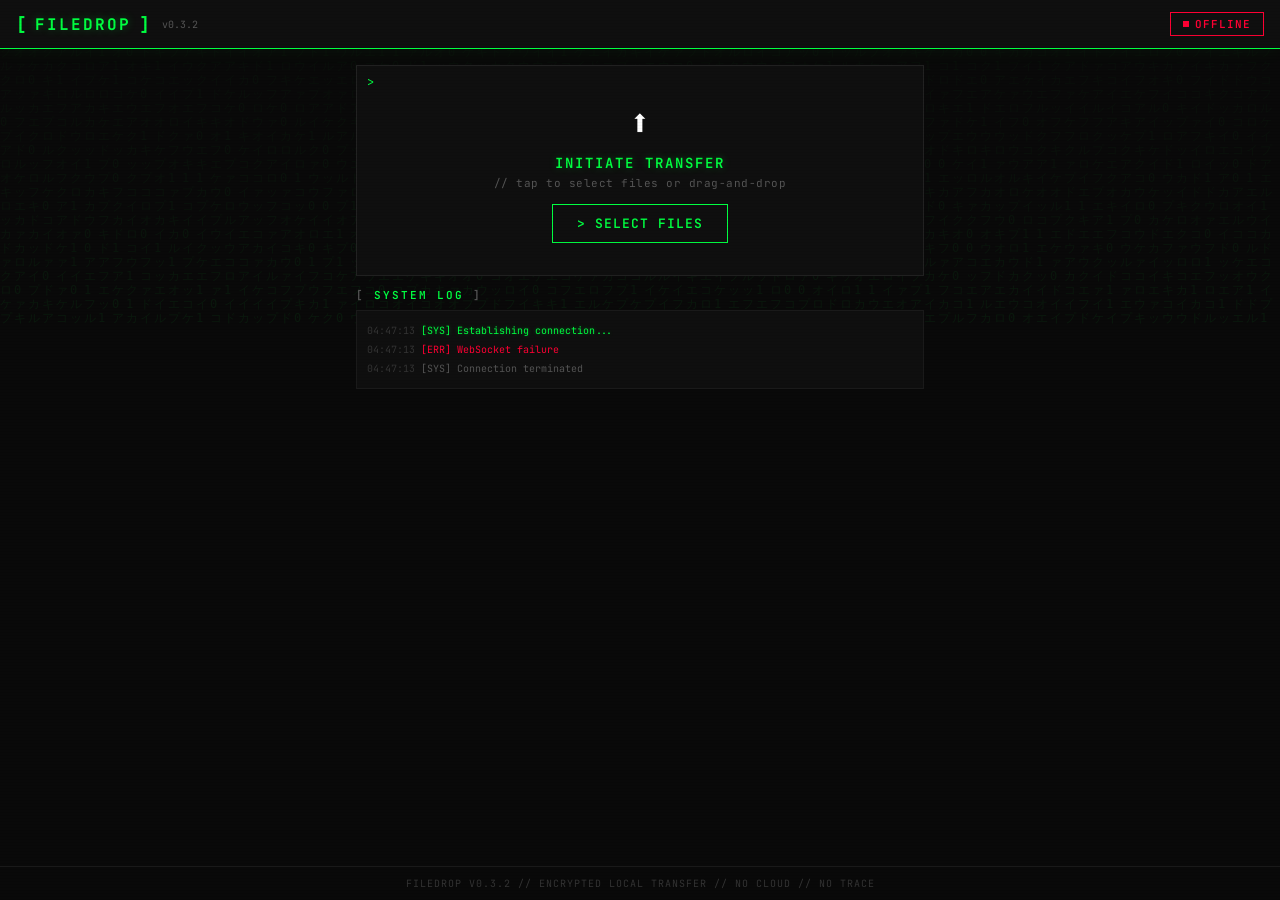
==== src/web/index.html @ ab6124c3 "Bump version to 0.3.2, fix TUI menu skipping, embed publisher metadata, and broadcast PATH change" ====
<!DOCTYPE html>
<html lang="en">
<head>
<meta charset="UTF-8">
<meta name="viewport" content="width=device-width, initial-scale=1.0, user-scalable=no">
<meta name="theme-color" content="#0a0a0a">
<meta name="apple-mobile-web-app-capable" content="yes">
<meta name="apple-mobile-web-app-status-bar-style" content="black-translucent">
<link rel="manifest" href="/manifest.json">
<link rel="icon" href="/favicon.ico">
<title>FileDrop // SECURE TRANSFER</title>
<style>
  @import url('https://fonts.googleapis.com/css2?family=JetBrains+Mono:wght@400;500;600;700&family=Share+Tech+Mono&display=swap');

  :root {
    --bg: #0a0a0a;
    --surface: #0f0f0f;
    --surface-high: #161616;
    --green: #00FF41;
    --green-dim: rgba(0, 255, 65, 0.08);
    --green-glow: rgba(0, 255, 65, 0.3);
    --red: #FF0033;
    --red-dim: rgba(255, 0, 51, 0.1);
    --amber: #FFB000;
    --amber-dim: rgba(255, 176, 0, 0.1);
    --cyan: #00E5FF;
    --text: #C0C0C0;
    --muted: #555;
    --border: #1a1a1a;
    --font: 'JetBrains Mono', 'Share Tech Mono', 'Courier New', monospace;
  }

  * { margin: 0; padding: 0; box-sizing: border-box; }

  body {
    font-family: var(--font);
    background: var(--bg);
    color: var(--text);
    min-height: 100dvh;
    display: flex;
    flex-direction: column;
    overflow-x: hidden;
    -webkit-tap-highlight-color: transparent;
    position: relative;
  }

  /* ── Scanline Overlay ─────────────────────────────── */
  body::after {
    content: '';
    position: fixed;
    inset: 0;
    background: repeating-linear-gradient(
      0deg,
      rgba(0,0,0,0.03) 0px,
      rgba(0,0,0,0.03) 1px,
      transparent 1px,
      transparent 3px
    );
    pointer-events: none;
    z-index: 9999;
  }

  /* ── Matrix Rain Canvas ───────────────────────────── */
  #matrix {
    position: fixed;
    top: 0; left: 0;
    width: 100%; height: 100%;
    z-index: 0;
    opacity: 0.06;
    pointer-events: none;
  }

  /* ── Header ───────────────────────────────────────── */
  .header {
    display: flex;
    align-items: center;
    justify-content: space-between;
    padding: 12px 16px;
    background: var(--surface);
    border-bottom: 1px solid var(--green);
    box-shadow: 0 1px 20px rgba(0,255,65,0.05);
    position: sticky;
    top: 0;
    z-index: 100;
  }

  .logo {
    display: flex;
    align-items: center;
    gap: 8px;
  }

  .logo-bracket { color: var(--green); font-size: 18px; font-weight: 700; }

  .logo-text {
    font-size: 16px;
    font-weight: 700;
    color: var(--green);
    text-shadow: 0 0 10px var(--green-glow);
    letter-spacing: 2px;
    text-transform: uppercase;
  }

  .logo-ver {
    font-size: 10px;
    color: var(--muted);
    margin-left: 4px;
  }

  .status-pill {
    display: flex;
    align-items: center;
    gap: 6px;
    padding: 4px 12px;
    border: 1px solid var(--muted);
    font-size: 11px;
    font-weight: 600;
    letter-spacing: 1px;
    text-transform: uppercase;
    transition: all 0.3s ease;
  }

  .status-pill.connecting {
    border-color: var(--amber);
    color: var(--amber);
  }

  .status-pill.connected {
    border-color: var(--green);
    color: var(--green);
    box-shadow: 0 0 8px rgba(0,255,65,0.15);
  }

  .status-pill.disconnected {
    border-color: var(--red);
    color: var(--red);
  }

  .status-dot {
    width: 6px; height: 6px;
    background: currentColor;
    animation: blink 1s step-end infinite;
  }

  @keyframes blink {
    0%, 100% { opacity: 1; }
    50% { opacity: 0; }
  }

  /* ── Content ──────────────────────────────────────── */
  .content {
    flex: 1;
    padding: 16px;
    display: flex;
    flex-direction: column;
    gap: 12px;
    max-width: 600px;
    width: 100%;
    margin: 0 auto;
    position: relative;
    z-index: 1;
  }

  /* ── Drop Zone ────────────────────────────────────── */
  .drop-zone {
    border: 1px solid #222;
    padding: 32px 20px;
    text-align: center;
    background: var(--surface);
    transition: all 0.3s ease;
    cursor: pointer;
    position: relative;
  }

  .drop-zone::before {
    content: '>';
    position: absolute;
    top: 8px; left: 10px;
    color: var(--green);
    font-size: 12px;
    animation: blink 1s step-end infinite;
  }

  .drop-zone.dragover {
    border-color: var(--green);
    background: var(--green-dim);
    box-shadow: 0 0 30px rgba(0,255,65,0.08);
  }

  .drop-zone-icon {
    font-size: 36px;
    margin-bottom: 8px;
    display: block;
    filter: hue-rotate(90deg) brightness(1.5);
  }

  .drop-zone-title {
    font-size: 14px;
    font-weight: 600;
    color: var(--green);
    text-transform: uppercase;
    letter-spacing: 2px;
    margin-bottom: 4px;
    text-shadow: 0 0 8px var(--green-glow);
  }

  .drop-zone-subtitle {
    font-size: 11px;
    color: var(--muted);
    letter-spacing: 0.5px;
  }

  .file-input { display: none; }

  .select-btn {
    display: inline-flex;
    align-items: center;
    gap: 6px;
    margin-top: 14px;
    padding: 10px 24px;
    background: transparent;
    color: var(--green);
    border: 1px solid var(--green);
    font-family: var(--font);
    font-size: 13px;
    font-weight: 600;
    cursor: pointer;
    transition: all 0.2s ease;
    letter-spacing: 1px;
    text-transform: uppercase;
    position: relative;
    z-index: 1;
  }

  .select-btn:hover, .select-btn:active {
    background: var(--green);
    color: #000;
    box-shadow: 0 0 20px var(--green-glow);
  }

  /* ── Section Headers ──────────────────────────────── */
  .section-header {
    display: flex;
    align-items: center;
    justify-content: space-between;
    margin-bottom: 8px;
  }

  .section-title {
    font-size: 11px;
    font-weight: 600;
    color: var(--green);
    text-transform: uppercase;
    letter-spacing: 2px;
  }

  .section-title::before { content: '[ '; color: var(--muted); }
  .section-title::after { content: ' ]'; color: var(--muted); }

  .queue-stats {
    font-size: 10px;
    color: var(--muted);
  }

  /* ── File Queue ───────────────────────────────────── */
  .queue-section { display: none; }
  .queue-section.visible { display: block; }

  .file-list {
    display: flex;
    flex-direction: column;
    gap: 6px;
  }

  .file-item {
    background: var(--surface);
    border: 1px solid var(--border);
    padding: 10px 12px;
    display: flex;
    flex-direction: column;
    gap: 6px;
    animation: fadeIn 0.2s ease;
    position: relative;
  }

  .file-item::before {
    content: '>';
    position: absolute;
    left: -14px;
    top: 12px;
    color: var(--muted);
    font-size: 10px;
    display: none;
  }

  .file-item.active { border-color: var(--green); }
  .file-item.active::before { display: block; color: var(--green); }
  .file-item.completed { border-color: rgba(0,255,65,0.2); }
  .file-item.failed { border-color: rgba(255,0,51,0.3); }

  @keyframes fadeIn {
    from { opacity: 0; transform: translateX(-4px); }
    to { opacity: 1; transform: translateX(0); }
  }

  .file-info {
    display: flex;
    align-items: center;
    justify-content: space-between;
  }

  .file-name {
    font-size: 12px;
    font-weight: 500;
    display: flex;
    align-items: center;
    gap: 6px;
    min-width: 0;
    color: var(--text);
  }

  .file-name span {
    overflow: hidden;
    text-overflow: ellipsis;
    white-space: nowrap;
  }

  .file-size {
    font-size: 10px;
    color: var(--muted);
    white-space: nowrap;
    margin-left: 8px;
  }

  .file-progress-bar {
    height: 3px;
    background: #1a1a1a;
    overflow: hidden;
  }

  .file-progress-fill {
    height: 100%;
    background: var(--green);
    transition: width 0.15s linear;
    box-shadow: 0 0 6px var(--green-glow);
  }

  .file-item.completed .file-progress-fill {
    background: var(--green);
  }

  .file-item.failed .file-progress-fill {
    background: var(--red);
    box-shadow: 0 0 6px rgba(255,0,51,0.3);
  }

  .file-status {
    font-size: 10px;
    color: var(--muted);
  }

  .file-status.hashing { color: var(--amber); }
  .file-status.sending { color: var(--green); }
  .file-status.done { color: var(--green); text-shadow: 0 0 4px var(--green-glow); }
  .file-status.error { color: var(--red); }

  /* ── Send Button ──────────────────────────────────── */
  .send-section { display: none; }

  .send-section.visible {
    display: flex;
    gap: 8px;
  }

  .send-btn {
    flex: 1;
    padding: 14px;
    border: none;
    font-family: var(--font);
    font-size: 14px;
    font-weight: 700;
    cursor: pointer;
    transition: all 0.2s ease;
    display: flex;
    align-items: center;
    justify-content: center;
    gap: 8px;
    letter-spacing: 1px;
    text-transform: uppercase;
  }

  .send-btn.primary {
    background: var(--green);
    color: #000;
    box-shadow: 0 0 20px var(--green-glow);
  }

  .send-btn.primary:hover {
    box-shadow: 0 0 40px var(--green-glow);
  }

  .send-btn.primary:disabled {
    opacity: 0.3;
    cursor: not-allowed;
  }

  .send-btn.secondary {
    background: var(--surface);
    color: var(--muted);
    border: 1px solid var(--border);
    flex: 0 0 auto;
    padding: 14px 18px;
  }

  /* ── Progress ─────────────────────────────────────── */
  .progress-section { display: none; }
  .progress-section.visible { display: block; }

  .overall-progress {
    background: var(--surface);
    border: 1px solid var(--border);
    padding: 14px;
  }

  .progress-header {
    display: flex;
    justify-content: space-between;
    align-items: center;
    margin-bottom: 8px;
  }

  .progress-pct {
    font-size: 22px;
    font-weight: 700;
    color: var(--green);
    text-shadow: 0 0 12px var(--green-glow);
  }

  .progress-speed {
    font-size: 12px;
    color: var(--muted);
  }

  .progress-bar {
    height: 6px;
    background: #111;
    overflow: hidden;
    margin-bottom: 6px;
    position: relative;
  }

  .progress-fill {
    height: 100%;
    background: var(--green);
    transition: width 0.15s linear;
    box-shadow: 0 0 10px var(--green-glow);
    position: relative;
  }

  .progress-fill::after {
    content: '';
    position: absolute;
    right: 0; top: 0; bottom: 0;
    width: 30px;
    background: linear-gradient(90deg, transparent, rgba(255,255,255,0.2));
    animation: scan 1.5s ease-in-out infinite;
  }

  @keyframes scan {
    0%, 100% { opacity: 0; }
    50% { opacity: 1; }
  }

  .progress-detail {
    display: flex;
    justify-content: space-between;
    font-size: 10px;
    color: var(--muted);
  }

  .progress-section.complete .progress-fill {
    background: var(--green);
  }

  .progress-section.complete .progress-pct {
    color: var(--green);
  }

  /* ── Log ──────────────────────────────────────────── */
  .log-section { display: none; }
  .log-section.visible { display: block; }

  .log-container {
    background: var(--surface);
    border: 1px solid var(--border);
    padding: 10px;
    max-height: 180px;
    overflow-y: auto;
  }

  .log-entry {
    font-size: 10px;
    padding: 2px 0;
    display: flex;
    gap: 6px;
    line-height: 1.5;
  }

  .log-time { color: #333; flex-shrink: 0; }
  .log-msg { color: var(--text); word-break: break-all; }
  .log-msg.success { color: var(--green); }
  .log-msg.error { color: var(--red); }
  .log-msg.info { color: var(--muted); }
  .log-msg.warn { color: var(--amber); }
  .log-msg.system { color: var(--green); text-shadow: 0 0 4px var(--green-glow); }

  /* ── Footer ───────────────────────────────────────── */
  .footer {
    padding: 10px 16px;
    text-align: center;
    font-size: 10px;
    color: #333;
    border-top: 1px solid var(--border);
    letter-spacing: 1px;
    text-transform: uppercase;
    position: relative;
    z-index: 1;
  }

  /* ── PWA Install Button ──────────────────────────── */
  .install-btn {
    display: none;
    align-items: center;
    gap: 6px;
    padding: 8px 16px;
    background: transparent;
    color: var(--cyan);
    border: 1px solid var(--cyan);
    font-family: var(--font);
    font-size: 11px;
    font-weight: 600;
    cursor: pointer;
    letter-spacing: 1px;
    text-transform: uppercase;
    transition: all 0.2s ease;
  }

  .install-btn:hover {
    background: var(--cyan);
    color: #000;
  }

  .install-btn.visible { display: inline-flex; }

  /* ── Receive Section (laptop → phone) ─────────────── */
  .receive-section { display: none; }
  .receive-section.visible { display: block; }

  .receive-card {
    background: var(--surface);
    border: 1px solid var(--cyan);
    padding: 14px;
    margin-bottom: 8px;
    animation: fadeIn 0.2s ease;
  }

  .receive-card .file-name { color: var(--cyan); }

  .receive-card .file-progress-fill {
    background: var(--cyan);
    box-shadow: 0 0 6px rgba(0,212,255,0.3);
  }

  .receive-badge {
    display: inline-block;
    padding: 2px 8px;
    background: rgba(0,212,255,0.1);
    border: 1px solid var(--cyan);
    color: var(--cyan);
    font-size: 9px;
    font-weight: 700;
    letter-spacing: 1px;
    text-transform: uppercase;
    margin-bottom: 8px;
  }

  .save-btn {
    display: inline-flex;
    align-items: center;
    gap: 6px;
    margin-top: 8px;
    padding: 8px 16px;
    background: transparent;
    color: var(--cyan);
    border: 1px solid var(--cyan);
    font-family: var(--font);
    font-size: 11px;
    font-weight: 600;
    cursor: pointer;
    letter-spacing: 1px;
    text-transform: uppercase;
    text-decoration: none;
    transition: all 0.2s ease;
  }

  .save-btn:hover {
    background: var(--cyan);
    color: #000;
  }

  /* ── Scrollbar ────────────────────────────────────── */
  ::-webkit-scrollbar { width: 3px; }
  ::-webkit-scrollbar-track { background: transparent; }
  ::-webkit-scrollbar-thumb { background: var(--green); }
</style>
</head>
<body>

<!-- Matrix Rain Background -->
<canvas id="matrix"></canvas>

<!-- Header -->
<div class="header">
  <div class="logo">
    <span class="logo-bracket">[</span>
    <span class="logo-text">FileDrop</span>
    <span class="logo-bracket">]</span>
    <span class="logo-ver">v0.3.2</span>
  </div>
  <div style="display:flex;align-items:center;gap:8px">
    <button id="installBtn" class="install-btn" onclick="installPWA()">⬇ Install</button>
    <div id="statusPill" class="status-pill connecting">
      <div class="status-dot"></div>
      <span id="statusText">Link...</span>
    </div>
  </div>
</div>

<!-- Content -->
<div class="content">

  <div id="dropZone" class="drop-zone">
    <span class="drop-zone-icon">⬆</span>
    <div class="drop-zone-title">Initiate Transfer</div>
    <div class="drop-zone-subtitle">// tap to select files or drag-and-drop</div>
    <button class="select-btn" onclick="document.getElementById('fileInput').click()">
      &gt; Select Files
    </button>
    <input type="file" id="fileInput" class="file-input" multiple>
  </div>

  <div id="sendSection" class="send-section">
    <button id="sendBtn" class="send-btn primary" onclick="startTransfer()">
      ▶ EXECUTE TRANSFER
    </button>
    <button class="send-btn secondary" onclick="clearFiles()">✕</button>
  </div>

  <div id="queueSection" class="queue-section">
    <div class="section-header">
      <span class="section-title">Transfer Queue</span>
      <span id="queueStats" class="queue-stats"></span>
    </div>
    <div id="fileList" class="file-list"></div>
  </div>

  <div id="progressSection" class="progress-section">
    <div class="overall-progress">
      <div class="progress-header">
        <span id="progressPct" class="progress-pct">0%</span>
        <span id="progressSpeed" class="progress-speed"></span>
      </div>
      <div class="progress-bar">
        <div id="progressFill" class="progress-fill" style="width: 0%"></div>
      </div>
      <div class="progress-detail">
        <span id="progressTransferred">0 B / 0 B</span>
        <span id="progressEta"></span>
      </div>
    </div>
  </div>

  <div id="logSection" class="log-section">
    <div class="section-header">
      <span class="section-title">System Log</span>
    </div>
    <div id="logContainer" class="log-container"></div>
  </div>

  <div id="receiveSection" class="receive-section">
    <div class="section-header">
      <span class="section-title">Incoming from Laptop</span>
    </div>
    <div id="receiveList"></div>
  </div>
</div>

<div class="footer">
  FileDrop v0.3.2 // encrypted local transfer // no cloud // no trace
</div>

<script>
// ══════════════════════════════════════════════════════════
//  FILEDROP :: SECURE TRANSFER PROTOCOL CLIENT
//  Supports files up to 10GB+ via streaming hash + chunked send
// ══════════════════════════════════════════════════════════

const CHUNK_SIZE = 1024 * 1024;      // 1MB transfer chunks (was 256KB — 4x larger = less overhead)
const HASH_CHUNK_SIZE = 2*1024*1024; // 2MB hash chunks (streaming)
let ws = null;
let selectedFiles = [];
let transferring = false;
let totalBytes = 0;
let totalSent = 0;
let transferStart = 0;

// ── Matrix Rain ───────────────────────────────────────────
(function initMatrix() {
  const c = document.getElementById('matrix');
  const ctx = c.getContext('2d');
  c.width = window.innerWidth;
  c.height = window.innerHeight;
  const cols = Math.floor(c.width / 14);
  const drops = new Array(cols).fill(1);
  const chars = 'ファイルドロップ01アイウエオカキクケコ';
  function draw() {
    ctx.fillStyle = 'rgba(10,10,10,0.05)';
    ctx.fillRect(0, 0, c.width, c.height);
    ctx.fillStyle = '#00FF41';
    ctx.font = '12px monospace';
    for (let i = 0; i < drops.length; i++) {
      const ch = chars[Math.floor(Math.random() * chars.length)];
      ctx.fillText(ch, i * 14, drops[i] * 14);
      if (drops[i] * 14 > c.height && Math.random() > 0.975) drops[i] = 0;
      drops[i]++;
    }
  }
  setInterval(draw, 50);
  window.addEventListener('resize', () => { c.width = innerWidth; c.height = innerHeight; });
})();

// ── WebSocket Connection ──────────────────────────────────

function connect() {
  const proto = location.protocol === 'https:' ? 'wss:' : 'ws:';
  const url = `${proto}//${location.host}/ws`;
  setStatus('connecting', 'LINK...');
  log('[SYS] Establishing connection...', 'system');

  ws = new WebSocket(url);
  ws.binaryType = 'arraybuffer';

  ws.onopen = () => {
    setStatus('connected', 'ONLINE');
    log('[SYS] Secure tunnel established ✓', 'success');
  };

  ws.onclose = () => {
    setStatus('disconnected', 'OFFLINE');
    log('[SYS] Connection terminated', 'info');
    if (!transferring) setTimeout(connect, 3000);
  };

  ws.onerror = () => {
    setStatus('disconnected', 'ERROR');
    log('[ERR] WebSocket failure', 'error');
  };

  ws.onmessage = (event) => {
    if (typeof event.data === 'string') {
      try {
        const msg = JSON.parse(event.data);
        handleServerMessage(msg);
      } catch (e) {}
    } else if (event.data instanceof ArrayBuffer) {
      // Binary data: push chunk from laptop or unexpected
      if (activePush) {
        const bytes = new Uint8Array(event.data);
        pushChunks.push(bytes);
        activePush.received += bytes.length;
        updateReceiveProgress(activePush);
      }
    }
  };
}

function handleServerMessage(msg) {
  if (msg.type === 'file_ack') {
    if (msg.success) log('[ACK] File verified by target', 'success');
    else log(`[NAK] Rejected: ${msg.error || 'unknown'}`, 'error');
  }
}

// ── File Selection ────────────────────────────────────────

const dropZone = document.getElementById('dropZone');
const fileInput = document.getElementById('fileInput');

dropZone.addEventListener('click', (e) => {
  if (e.target.tagName !== 'BUTTON') fileInput.click();
});
dropZone.addEventListener('dragover', (e) => { e.preventDefault(); dropZone.classList.add('dragover'); });
dropZone.addEventListener('dragleave', () => dropZone.classList.remove('dragover'));
dropZone.addEventListener('drop', (e) => { e.preventDefault(); dropZone.classList.remove('dragover'); addFiles(e.dataTransfer.files); });
fileInput.addEventListener('change', () => { addFiles(fileInput.files); fileInput.value = ''; });

function addFiles(fileList) {
  for (const file of fileList) {
    if (selectedFiles.find(f => f.name === file.name && f.size === file.size)) continue;
    selectedFiles.push(file);
  }
  renderQueue();
}

function clearFiles() {
  if (transferring) return;
  selectedFiles = [];
  renderQueue();
}

function renderQueue() {
  const qs = document.getElementById('queueSection');
  const ss = document.getElementById('sendSection');
  const fl = document.getElementById('fileList');
  const st = document.getElementById('queueStats');

  if (selectedFiles.length === 0) {
    qs.classList.remove('visible');
    ss.classList.remove('visible');
    fl.innerHTML = '';
    return;
  }

  qs.classList.add('visible');
  if (!transferring) ss.classList.add('visible');

  const total = selectedFiles.reduce((s, f) => s + f.size, 0);
  st.textContent = `${selectedFiles.length} file${selectedFiles.length > 1 ? 's' : ''} // ${formatBytes(total)}`;

  fl.innerHTML = selectedFiles.map((file, i) => `
    <div class="file-item" id="file-${i}">
      <div class="file-info">
        <div class="file-name"><span>${escapeHtml(file.name)}</span></div>
        <span class="file-size">${formatBytes(file.size)}</span>
      </div>
      <div class="file-progress-bar">
        <div class="file-progress-fill" id="fileProg-${i}" style="width:0%"></div>
      </div>
      <div class="file-status" id="fileStatus-${i}">QUEUED</div>
    </div>
  `).join('');
}

// ── File Transfer ─────────────────────────────────────────

async function startTransfer() {
  if (!ws || ws.readyState !== WebSocket.OPEN) { log('[ERR] No connection to target', 'error'); return; }
  if (selectedFiles.length === 0 || transferring) return;

  transferring = true;
  totalBytes = selectedFiles.reduce((s, f) => s + f.size, 0);
  totalSent = 0;
  transferStart = performance.now();

  document.getElementById('sendBtn').disabled = true;
  document.getElementById('sendSection').classList.remove('visible');
  document.getElementById('progressSection').classList.add('visible');
  document.getElementById('logSection').classList.add('visible');

  log(`[SYS] Transfer initiated: ${selectedFiles.length} targets, ${formatBytes(totalBytes)}`, 'system');

  if (selectedFiles.length > 1) {
    ws.send(JSON.stringify({ type: 'batch_start', file_count: selectedFiles.length, total_size: totalBytes }));
  }

  let ok = 0, fail = 0;

  for (let i = 0; i < selectedFiles.length; i++) {
    try { await sendFile(selectedFiles[i], i); ok++; }
    catch (err) { fail++; log(`[ERR] ${selectedFiles[i].name}: ${err.message}`, 'error'); setFileStatus(i, 'error', `ERR: ${err.message}`); }
  }

  if (selectedFiles.length > 1) {
    ws.send(JSON.stringify({ type: 'batch_done', successful: ok, failed: fail }));
  }

  transferring = false;
  document.getElementById('sendBtn').disabled = false;
  document.getElementById('progressSection').classList.add('complete');
  log(`[SYS] Transfer complete: ${ok} OK, ${fail} FAIL`, fail > 0 ? 'error' : 'success');
}

async function sendFile(file, index) {
  const el = document.getElementById(`file-${index}`);
  el.classList.add('active');

  // SINGLE-PASS: hash AND send simultaneously — no pre-hash delay!
  // This cuts transfer time by ~50% for large files.
  setFileStatus(index, 'sending', 'STARTING...');
  log(`[TX] ${file.name} (${formatBytes(file.size)})`, 'info');

  // Send file_start with empty hash — server will verify from file_done
  ws.send(JSON.stringify({
    type: 'file_start', name: file.name, size: file.size,
    sha256: 'streaming', mime_type: file.type || null
  }));

  // Stream binary chunks while computing SHA-256 incrementally
  const hasher = new SHA256Stream();
  const fileSentBefore = totalSent;
  let fileSent = 0;

  for (let offset = 0; offset < file.size; offset += CHUNK_SIZE) {
    const end = Math.min(offset + CHUNK_SIZE, file.size);
    const chunk = file.slice(offset, end);
    const buffer = await chunk.arrayBuffer();
    const bytes = new Uint8Array(buffer);

    // Hash this chunk (fast — only processing current chunk, not whole file)
    hasher.update(bytes);

    // Backpressure: wait if WebSocket buffer is too full
    while (ws.bufferedAmount > CHUNK_SIZE * 4) await sleep(5);

    // Send the chunk
    ws.send(buffer);
    fileSent = end;
    totalSent = fileSentBefore + fileSent;

    const pct = (fileSent / file.size * 100).toFixed(0);
    setFileProgress(index, pct);
    setFileStatus(index, 'sending', `${pct}% // ${formatBytes(fileSent)} / ${formatBytes(file.size)}`);
    updateOverallProgress();
  }

  // Finalize hash and send file_done with the computed checksum
  const hash = hasher.finalize();
  ws.send(JSON.stringify({ type: 'file_done', checksum: `sha256:${hash}` }));
  setFileStatus(index, 'sending', 'VERIFYING...');
  log(`[HASH] ${file.name} -> ${hash.substring(0,16)}...`, 'info');

  // Wait for server ACK (longer timeout for large files)
  const ack = await waitForAck(60000);

  if (ack && ack.success) {
    setFileProgress(index, 100);
    setFileStatus(index, 'done', '✓ VERIFIED');
    el.classList.remove('active');
    el.classList.add('completed');
    log(`[OK] ${file.name} delivered (${formatBytes(file.size)})`, 'success');
  } else {
    el.classList.remove('active');
    el.classList.add('failed');
    throw new Error(ack ? (ack.error || 'Rejected') : 'ACK timeout');
  }
}

function waitForAck(ms) {
  return new Promise((resolve) => {
    const t = setTimeout(() => { ws.removeEventListener('message', h); resolve(null); }, ms);
    function h(e) {
      try { const m = JSON.parse(e.data); if (m.type === 'file_ack') { clearTimeout(t); ws.removeEventListener('message', h); resolve(m); } } catch {}
    }
    ws.addEventListener('message', h);
  });
}

// ══════════════════════════════════════════════════════════
// STREAMING SHA-256 — Pure JS, works over HTTP, handles 10GB+
// Processes data incrementally, never loads full file to RAM.
// ══════════════════════════════════════════════════════════

class SHA256Stream {
  constructor() {
    this.h = new Uint32Array([0x6a09e667,0xbb67ae85,0x3c6ef372,0xa54ff53a,0x510e527f,0x9b05688c,0x1f83d9ab,0x5be0cd19]);
    this.K = new Uint32Array([
      0x428a2f98,0x71374491,0xb5c0fbcf,0xe9b5dba5,0x3956c25b,0x59f111f1,0x923f82a4,0xab1c5ed5,
      0xd807aa98,0x12835b01,0x243185be,0x550c7dc3,0x72be5d74,0x80deb1fe,0x9bdc06a7,0xc19bf174,
      0xe49b69c1,0xefbe4786,0x0fc19dc6,0x240ca1cc,0x2de92c6f,0x4a7484aa,0x5cb0a9dc,0x76f988da,
      0x983e5152,0xa831c66d,0xb00327c8,0xbf597fc7,0xc6e00bf3,0xd5a79147,0x06ca6351,0x14292967,
      0x27b70a85,0x2e1b2138,0x4d2c6dfc,0x53380d13,0x650a7354,0x766a0abb,0x81c2c92e,0x92722c85,
      0xa2bfe8a1,0xa81a664b,0xc24b8b70,0xc76c51a3,0xd192e819,0xd6990624,0xf40e3585,0x106aa070,
      0x19a4c116,0x1e376c08,0x2748774c,0x34b0bcb5,0x391c0cb3,0x4ed8aa4a,0x5b9cca4f,0x682e6ff3,
      0x748f82ee,0x78a5636f,0x84c87814,0x8cc70208,0x90befffa,0xa4506ceb,0xbef9a3f7,0xc67178f2
    ]);
    this.W = new Uint32Array(64);
    this.buf = new Uint8Array(64);
    this.bufLen = 0;
    this.totalLen = 0;
  }

  _rr(x, n) { return (x >>> n) | (x << (32 - n)); }

  _processBlock(block, offset) {
    const W = this.W, K = this.K;
    const dv = new DataView(block.buffer, block.byteOffset + offset, 64);
    for (let i = 0; i < 16; i++) W[i] = dv.getUint32(i * 4, false);
    for (let i = 16; i < 64; i++) {
      const s0 = this._rr(W[i-15],7) ^ this._rr(W[i-15],18) ^ (W[i-15]>>>3);
      const s1 = this._rr(W[i-2],17) ^ this._rr(W[i-2],19) ^ (W[i-2]>>>10);
      W[i] = (W[i-16]+s0+W[i-7]+s1)|0;
    }
    let [a,b,c,d,e,f,g,h] = this.h;
    for (let i = 0; i < 64; i++) {
      const S1 = this._rr(e,6)^this._rr(e,11)^this._rr(e,25);
      const ch = (e&f)^(~e&g);
      const t1 = (h+S1+ch+K[i]+W[i])|0;
      const S0 = this._rr(a,2)^this._rr(a,13)^this._rr(a,22);
      const maj = (a&b)^(a&c)^(b&c);
      const t2 = (S0+maj)|0;
      h=g;g=f;f=e;e=(d+t1)|0;d=c;c=b;b=a;a=(t1+t2)|0;
    }
    this.h[0]=(this.h[0]+a)|0; this.h[1]=(this.h[1]+b)|0;
    this.h[2]=(this.h[2]+c)|0; this.h[3]=(this.h[3]+d)|0;
    this.h[4]=(this.h[4]+e)|0; this.h[5]=(this.h[5]+f)|0;
    this.h[6]=(this.h[6]+g)|0; this.h[7]=(this.h[7]+h)|0;
  }

  update(data) {
    this.totalLen += data.length;
    let offset = 0;

    // Fill partial buffer
    if (this.bufLen > 0) {
      const need = 64 - this.bufLen;
      const take = Math.min(need, data.length);
      this.buf.set(data.subarray(0, take), this.bufLen);
      this.bufLen += take;
      offset = take;
      if (this.bufLen === 64) { this._processBlock(this.buf, 0); this.bufLen = 0; }
    }

    // Process full 64-byte blocks directly from input
    while (offset + 64 <= data.length) {
      this._processBlock(data, offset);
      offset += 64;
    }

    // Buffer remainder
    if (offset < data.length) {
      this.buf.set(data.subarray(offset), 0);
      this.bufLen = data.length - offset;
    }
  }

  finalize() {
    const bitLenHi = (this.totalLen / 0x100000000) * 8;
    const bitLenLo = (this.totalLen * 8) >>> 0;

    // Padding
    this.buf[this.bufLen++] = 0x80;
    if (this.bufLen > 56) {
      this.buf.fill(0, this.bufLen, 64);
      this._processBlock(this.buf, 0);
      this.bufLen = 0;
    }
    this.buf.fill(0, this.bufLen, 56);
    const dv = new DataView(this.buf.buffer);
    dv.setUint32(56, bitLenHi >>> 0, false);
    dv.setUint32(60, bitLenLo, false);
    this._processBlock(this.buf, 0);

    return Array.from(this.h).map(v => (v>>>0).toString(16).padStart(8,'0')).join('');
  }
}

// ── UI Helpers ────────────────────────────────────────────

function setStatus(type, text) {
  const p = document.getElementById('statusPill');
  const t = document.getElementById('statusText');
  p.className = `status-pill ${type}`;
  t.textContent = text;
}

function setFileProgress(i, pct) {
  const el = document.getElementById(`fileProg-${i}`);
  if (el) el.style.width = `${pct}%`;
}

function setFileStatus(i, cls, text) {
  const el = document.getElementById(`fileStatus-${i}`);
  if (el) { el.className = `file-status ${cls}`; el.textContent = text; }
}

function updateOverallProgress() {
  const pct = totalBytes > 0 ? (totalSent / totalBytes * 100) : 0;
  const elapsed = (performance.now() - transferStart) / 1000;
  const speed = elapsed > 0 ? totalSent / elapsed : 0;
  const remaining = speed > 0 ? (totalBytes - totalSent) / speed : 0;

  document.getElementById('progressPct').textContent = `${pct.toFixed(0)}%`;
  document.getElementById('progressFill').style.width = `${pct}%`;
  document.getElementById('progressSpeed').textContent = `${formatBytes(speed)}/s`;
  document.getElementById('progressTransferred').textContent = `${formatBytes(totalSent)} / ${formatBytes(totalBytes)}`;
  document.getElementById('progressEta').textContent = remaining > 0 ? `ETA ${formatTime(remaining)}` : '';
}

function log(message, type = 'info') {
  const c = document.getElementById('logContainer');
  document.getElementById('logSection').classList.add('visible');
  const time = new Date().toLocaleTimeString('en-US', { hour12: false });
  const entry = document.createElement('div');
  entry.className = 'log-entry';
  entry.innerHTML = `<span class="log-time">${time}</span><span class="log-msg ${type}">${escapeHtml(message)}</span>`;
  c.appendChild(entry);
  c.scrollTop = c.scrollHeight;
}

function formatBytes(b) {
  if (b === 0) return '0 B';
  const u = ['B','KB','MB','GB','TB'];
  const i = Math.floor(Math.log(b) / Math.log(1024));
  return `${(b / Math.pow(1024, i)).toFixed(i > 0 ? 1 : 0)} ${u[i]}`;
}

function formatTime(s) {
  if (s < 60) return `${Math.ceil(s)}s`;
  const m = Math.floor(s / 60);
  return `${m}m ${Math.ceil(s % 60)}s`;
}

function escapeHtml(t) { const d = document.createElement('div'); d.textContent = t; return d.innerHTML; }
function sleep(ms) { return new Promise(r => setTimeout(r, ms)); }

// ── Laptop → Phone Push Handling ──────────────────────────

let activePush = null;
let pushChunks = [];

function handleServerMessage(msg) {
  if (msg.type === 'file_ack') {
    if (msg.success) log('[ACK] File verified by target', 'success');
    else log(`[NAK] Rejected: ${msg.error || 'unknown'}`, 'error');
  }
  // Handle push from laptop
  else if (msg.type === 'push_start') {
    activePush = { name: msg.name, size: msg.size, transfer_id: msg.transfer_id, received: 0 };
    pushChunks = [];
    showReceiveSection();
    addReceiveCard(activePush);
    log(`[RX] Incoming push: ${msg.name} (${formatBytes(msg.size)})`, 'info');
  }
  else if (msg.type === 'push_done') {
    if (activePush) {
      completeReceive(activePush, pushChunks);
      log(`[OK] Received ${activePush.name} from laptop`, 'success');
      activePush = null;
      pushChunks = [];
    }
  }
}

function showReceiveSection() {
  document.getElementById('receiveSection').classList.add('visible');
}

function addReceiveCard(push) {
  const list = document.getElementById('receiveList');
  const card = document.createElement('div');
  card.className = 'receive-card';
  card.id = `push-${push.transfer_id}`;
  card.innerHTML = `
    <div class="receive-badge">⬇ FROM LAPTOP</div>
    <div class="file-info">
      <div class="file-name"><span>${escapeHtml(push.name)}</span></div>
      <span class="file-size">${formatBytes(push.size)}</span>
    </div>
    <div class="file-progress-bar">
      <div class="file-progress-fill" id="pushProg-${push.transfer_id}" style="width:0%"></div>
    </div>
    <div class="file-status sending" id="pushStatus-${push.transfer_id}">RECEIVING...</div>
  `;
  list.appendChild(card);
}

function updateReceiveProgress(push) {
  const pct = push.size > 0 ? (push.received / push.size * 100).toFixed(0) : 0;
  const progEl = document.getElementById(`pushProg-${push.transfer_id}`);
  const statEl = document.getElementById(`pushStatus-${push.transfer_id}`);
  if (progEl) progEl.style.width = `${pct}%`;
  if (statEl) statEl.textContent = `${pct}% // ${formatBytes(push.received)} / ${formatBytes(push.size)}`;
}

function completeReceive(push, chunks) {
  const progEl = document.getElementById(`pushProg-${push.transfer_id}`);
  const statEl = document.getElementById(`pushStatus-${push.transfer_id}`);
  const card = document.getElementById(`push-${push.transfer_id}`);
  if (progEl) progEl.style.width = '100%';
  if (statEl) {
    statEl.className = 'file-status done';
    statEl.textContent = '✓ RECEIVED';
  }
  if (card) card.classList.add('completed');

  // Combine chunks into a blob and create download link
  const blob = new Blob(chunks, { type: 'application/octet-stream' });
  const url = URL.createObjectURL(blob);
  if (card) {
    const saveBtn = document.createElement('a');
    saveBtn.className = 'save-btn';
    saveBtn.href = url;
    saveBtn.download = push.name;
    saveBtn.textContent = '⬇ Save to Phone';
    card.appendChild(saveBtn);
  }

  // Send ACK back to laptop
  if (ws && ws.readyState === WebSocket.OPEN) {
    ws.send(JSON.stringify({ type: 'push_ack', success: true, transfer_id: push.transfer_id }));
  }
}

// ── PWA Install ───────────────────────────────────────────

let deferredPrompt = null;

window.addEventListener('beforeinstallprompt', (e) => {
  e.preventDefault();
  deferredPrompt = e;
  document.getElementById('installBtn').classList.add('visible');
});

function installPWA() {
  if (!deferredPrompt) return;
  deferredPrompt.prompt();
  deferredPrompt.userChoice.then((choice) => {
    if (choice.outcome === 'accepted') {
      log('[SYS] PWA installed ✓', 'success');
      document.getElementById('installBtn').classList.remove('visible');
    }
    deferredPrompt = null;
  });
}

// ── Service Worker Registration ───────────────────────────

if ('serviceWorker' in navigator) {
  navigator.serviceWorker.register('/sw.js').then(() => {
    console.log('[SW] Service worker registered');
  }).catch(err => {
    console.log('[SW] Registration failed:', err);
  });
}

// ── Init ──────────────────────────────────────────────────
connect();
</script>
</body>
</html>
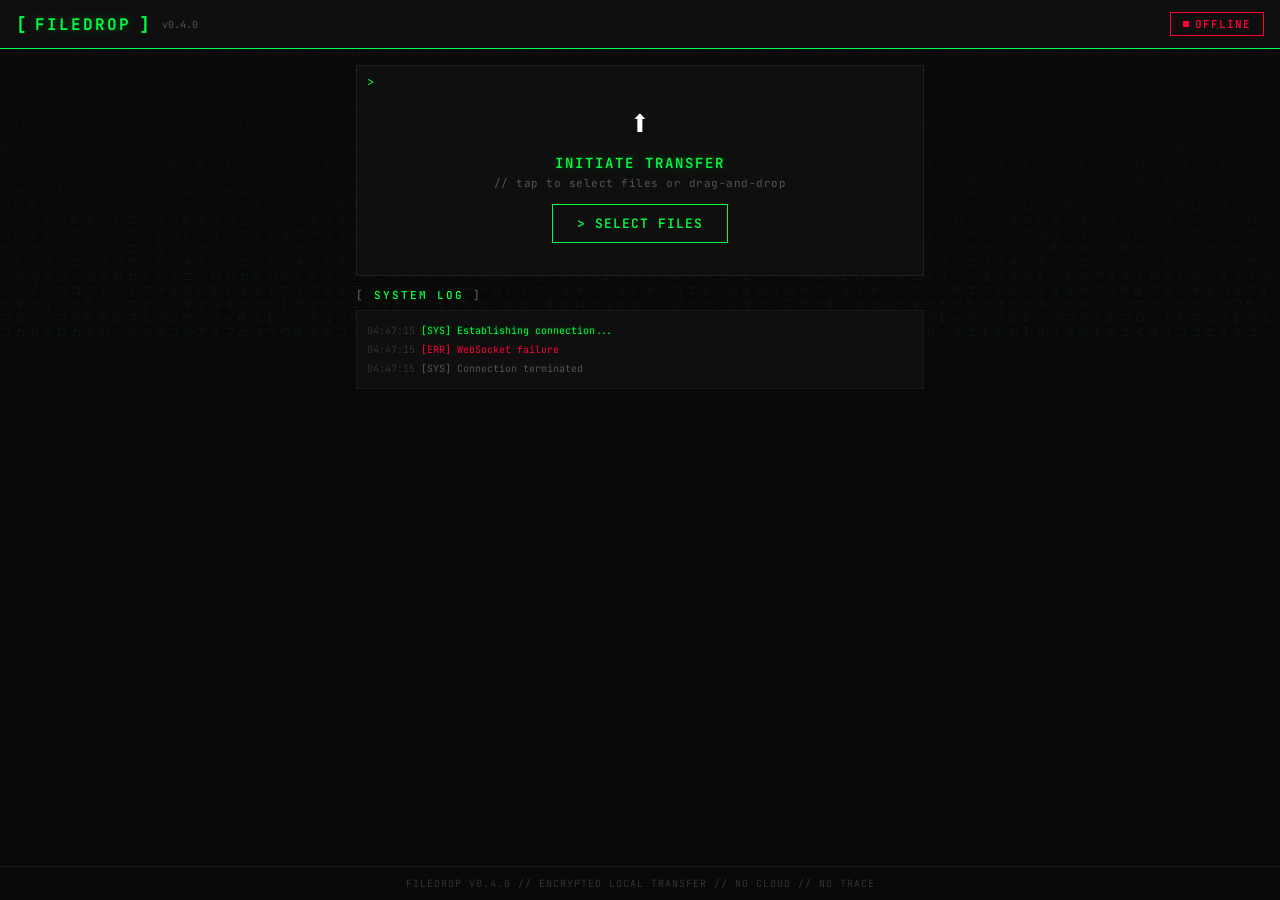
==== commit c751a5fc: "Release v0.4.0 — Dynamic phone hotspot IP detection and universal setup guide" ====
--- a/src/web/index.html
+++ b/src/web/index.html
@@ -625,7 +625,7 @@
     <span class="logo-bracket">[</span>
     <span class="logo-text">FileDrop</span>
     <span class="logo-bracket">]</span>
-    <span class="logo-ver">v0.3.2</span>
+    <span class="logo-ver">v0.4.0</span>
   </div>
   <div style="display:flex;align-items:center;gap:8px">
     <button id="installBtn" class="install-btn" onclick="installPWA()">⬇ Install</button>
@@ -696,7 +696,7 @@
 </div>
 
 <div class="footer">
-  FileDrop v0.3.2 // encrypted local transfer // no cloud // no trace
+  FileDrop v0.4.0 // encrypted local transfer // no cloud // no trace
 </div>
 
 <script>
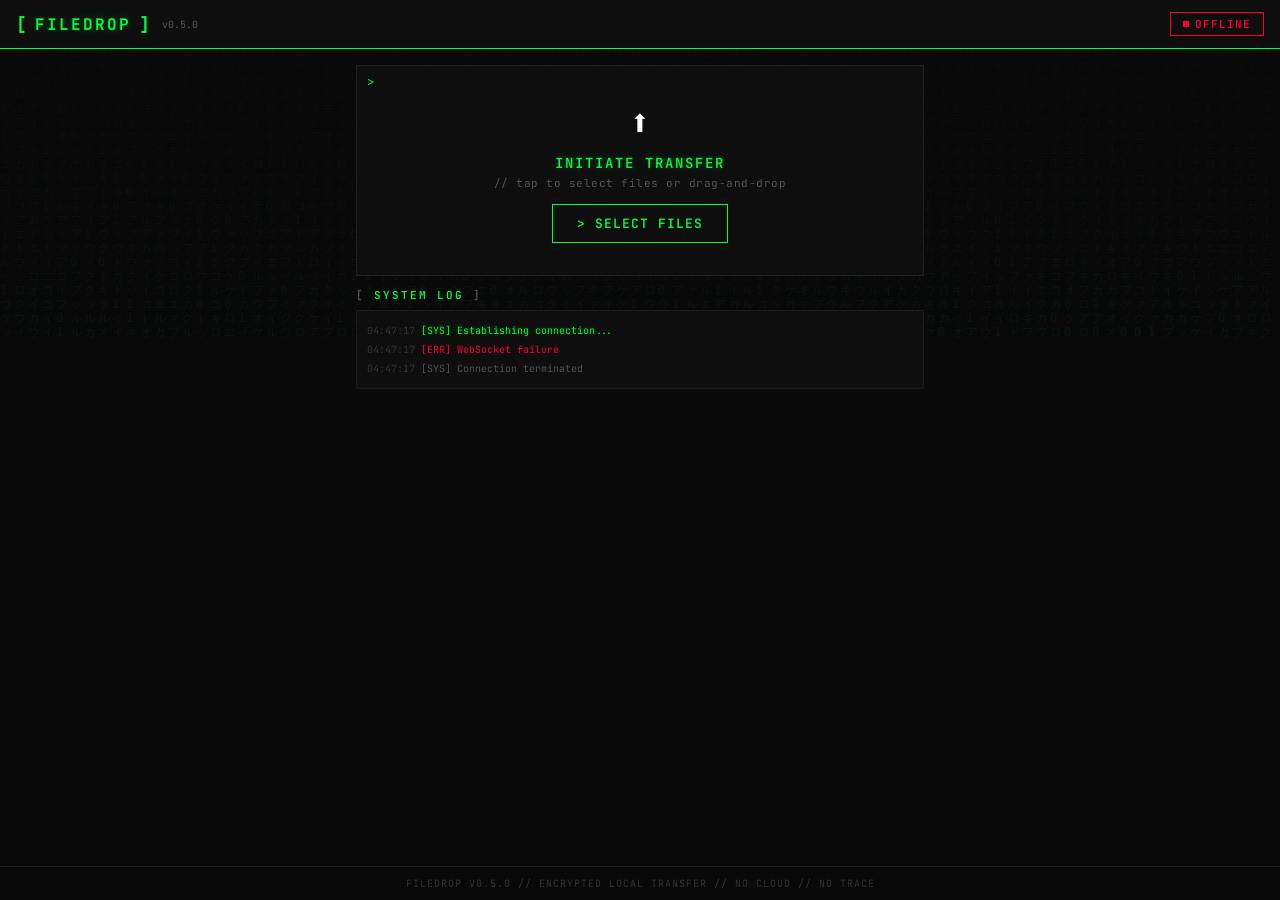
==== commit 433db4d8: "feat: FileDrop v0.5.0 — 50MB/s speeds, virtual scroll file list, persistent 3-pane TUI, smooth slidi" ====
--- a/src/web/index.html
+++ b/src/web/index.html
@@ -608,6 +608,29 @@
     color: #000;
   }
 
+  /* ── Layout Shift during Transfer ─────────────────── */
+  .content.transfer-active {
+    display: flex;
+    flex-direction: column;
+  }
+  .content.transfer-active #progressSection { order: 1; margin-bottom: 8px; }
+  .content.transfer-active #logSection      { order: 2; margin-bottom: 8px; }
+  .content.transfer-active #queueSection    { order: 3; margin-bottom: 8px; }
+  .content.transfer-active #dropZone        { order: 4; }
+  .content.transfer-active #sendSection     { order: 5; }
+  .content.transfer-active #receiveSection  { order: 6; }
+
+  .file-item-summary {
+    background: var(--surface);
+    border: 1px dashed var(--border);
+    padding: 8px 12px;
+    text-align: center;
+    font-size: 10px;
+    color: var(--muted);
+    letter-spacing: 1px;
+    text-transform: uppercase;
+  }
+
   /* ── Scrollbar ────────────────────────────────────── */
   ::-webkit-scrollbar { width: 3px; }
   ::-webkit-scrollbar-track { background: transparent; }
@@ -625,7 +648,7 @@
     <span class="logo-bracket">[</span>
     <span class="logo-text">FileDrop</span>
     <span class="logo-bracket">]</span>
-    <span class="logo-ver">v0.4.0</span>
+    <span class="logo-ver">v0.5.0</span>
   </div>
   <div style="display:flex;align-items:center;gap:8px">
     <button id="installBtn" class="install-btn" onclick="installPWA()">⬇ Install</button>
@@ -696,7 +719,7 @@
 </div>
 
 <div class="footer">
-  FileDrop v0.4.0 // encrypted local transfer // no cloud // no trace
+  FileDrop v0.5.0 // encrypted local transfer // no cloud // no trace
 </div>
 
 <script>
@@ -705,10 +728,12 @@
 //  Supports files up to 10GB+ via streaming hash + chunked send
 // ══════════════════════════════════════════════════════════
 
-const CHUNK_SIZE = 1024 * 1024;      // 1MB transfer chunks (was 256KB — 4x larger = less overhead)
+const CHUNK_SIZE = 4 * 1024 * 1024;  // 4MB transfer chunks
 const HASH_CHUNK_SIZE = 2*1024*1024; // 2MB hash chunks (streaming)
 let ws = null;
 let selectedFiles = [];
+let fileStatuses = [];
+let activeFileIndex = -1;
 let transferring = false;
 let totalBytes = 0;
 let totalSent = 0;
@@ -808,6 +833,7 @@
   for (const file of fileList) {
     if (selectedFiles.find(f => f.name === file.name && f.size === file.size)) continue;
     selectedFiles.push(file);
+    fileStatuses.push({ statusText: 'QUEUED', class: '', pct: 0, itemClass: '' });
   }
   renderQueue();
 }
@@ -815,6 +841,11 @@
 function clearFiles() {
   if (transferring) return;
   selectedFiles = [];
+  fileStatuses = [];
+  activeFileIndex = -1;
+  document.querySelector('.content').classList.remove('transfer-active');
+  document.getElementById('progressSection').classList.remove('visible');
+  document.getElementById('progressSection').classList.remove('complete');
   renderQueue();
 }
 
@@ -837,18 +868,84 @@
   const total = selectedFiles.reduce((s, f) => s + f.size, 0);
   st.textContent = `${selectedFiles.length} file${selectedFiles.length > 1 ? 's' : ''} // ${formatBytes(total)}`;
 
-  fl.innerHTML = selectedFiles.map((file, i) => `
-    <div class="file-item" id="file-${i}">
-      <div class="file-info">
-        <div class="file-name"><span>${escapeHtml(file.name)}</span></div>
-        <span class="file-size">${formatBytes(file.size)}</span>
-      </div>
-      <div class="file-progress-bar">
-        <div class="file-progress-fill" id="fileProg-${i}" style="width:0%"></div>
-      </div>
-      <div class="file-status" id="fileStatus-${i}">QUEUED</div>
-    </div>
-  `).join('');
+  if (transferring) {
+    // Elegant active-file-focused collapsed queue
+    const listHtml = [];
+    const prevCount = 5;
+    const nextCount = 5;
+    
+    // 1. Completed summary header
+    const startIdx = Math.max(0, activeFileIndex - prevCount);
+    if (startIdx > 0) {
+      listHtml.push(`
+        <div class="file-item-summary">
+          <span>✓ ${startIdx} file${startIdx > 1 ? 's' : ''} completed</span>
+        </div>
+      `);
+    }
+
+    // 2. Render files from startIdx to endIdx
+    const endIdx = Math.min(selectedFiles.length - 1, activeFileIndex + nextCount);
+    for (let i = startIdx; i <= endIdx; i++) {
+      const file = selectedFiles[i];
+      const status = fileStatuses[i] || { statusText: 'QUEUED', class: '', pct: 0, itemClass: '' };
+      
+      listHtml.push(`
+        <div class="file-item ${status.itemClass || ''}" id="file-${i}">
+          <div class="file-info">
+            <div class="file-name"><span>${escapeHtml(file.name)}</span></div>
+            <span class="file-size">${formatBytes(file.size)}</span>
+          </div>
+          <div class="file-progress-bar">
+            <div class="file-progress-fill" id="fileProg-${i}" style="width:${status.pct || 0}%"></div>
+          </div>
+          <div class="file-status ${status.class || ''}" id="fileStatus-${i}">${status.statusText || 'QUEUED'}</div>
+        </div>
+      `);
+    }
+
+    // 3. Remaining summary footer
+    const remainingCount = selectedFiles.length - 1 - endIdx;
+    if (remainingCount > 0) {
+      listHtml.push(`
+        <div class="file-item-summary">
+          <span>... ${remainingCount} more file${remainingCount > 1 ? 's' : ''} queued</span>
+        </div>
+      `);
+    }
+
+    fl.innerHTML = listHtml.join('');
+  } else {
+    // Preparation mode / final completed state
+    const maxVisible = 100;
+    const visibleFiles = selectedFiles.slice(0, maxVisible);
+    const listHtml = visibleFiles.map((file, i) => {
+      const status = fileStatuses[i] || { statusText: 'QUEUED', class: '', pct: 0, itemClass: '' };
+      return `
+        <div class="file-item ${status.itemClass || ''}" id="file-${i}">
+          <div class="file-info">
+            <div class="file-name"><span>${escapeHtml(file.name)}</span></div>
+            <span class="file-size">${formatBytes(file.size)}</span>
+          </div>
+          <div class="file-progress-bar">
+            <div class="file-progress-fill" id="fileProg-${i}" style="width:${status.pct || 0}%"></div>
+          </div>
+          <div class="file-status ${status.class || ''}" id="fileStatus-${i}">${status.statusText || 'QUEUED'}</div>
+        </div>
+      `;
+    });
+
+    if (selectedFiles.length > maxVisible) {
+      const extraCount = selectedFiles.length - maxVisible;
+      listHtml.push(`
+        <div class="file-item-summary">
+          <span>+ ${extraCount} more file${extraCount > 1 ? 's' : ''} queued...</span>
+        </div>
+      `);
+    }
+
+    fl.innerHTML = listHtml.join('');
+  }
 }
 
 // ── File Transfer ─────────────────────────────────────────
@@ -866,6 +963,7 @@
   document.getElementById('sendSection').classList.remove('visible');
   document.getElementById('progressSection').classList.add('visible');
   document.getElementById('logSection').classList.add('visible');
+  document.querySelector('.content').classList.add('transfer-active');
 
   log(`[SYS] Transfer initiated: ${selectedFiles.length} targets, ${formatBytes(totalBytes)}`, 'system');
 
@@ -876,8 +974,20 @@
   let ok = 0, fail = 0;
 
   for (let i = 0; i < selectedFiles.length; i++) {
-    try { await sendFile(selectedFiles[i], i); ok++; }
-    catch (err) { fail++; log(`[ERR] ${selectedFiles[i].name}: ${err.message}`, 'error'); setFileStatus(i, 'error', `ERR: ${err.message}`); }
+    activeFileIndex = i;
+    renderQueue();
+    try {
+      await sendFile(selectedFiles[i], i);
+      ok++;
+    }
+    catch (err) {
+      fail++;
+      log(`[ERR] ${selectedFiles[i].name}: ${err.message}`, 'error');
+      setFileStatus(i, 'error', `ERR: ${err.message}`);
+      if (fileStatuses[i]) fileStatuses[i].itemClass = 'failed';
+      const el = document.getElementById(`file-${i}`);
+      if (el) { el.classList.remove('active'); el.classList.add('failed'); }
+    }
   }
 
   if (selectedFiles.length > 1) {
@@ -885,14 +995,17 @@
   }
 
   transferring = false;
+  activeFileIndex = -1;
   document.getElementById('sendBtn').disabled = false;
   document.getElementById('progressSection').classList.add('complete');
   log(`[SYS] Transfer complete: ${ok} OK, ${fail} FAIL`, fail > 0 ? 'error' : 'success');
+  renderQueue();
 }
 
 async function sendFile(file, index) {
+  if (fileStatuses[index]) fileStatuses[index].itemClass = 'active';
   const el = document.getElementById(`file-${index}`);
-  el.classList.add('active');
+  if (el) el.classList.add('active');
 
   // SINGLE-PASS: hash AND send simultaneously — no pre-hash delay!
   // This cuts transfer time by ~50% for large files.
@@ -920,7 +1033,7 @@
     hasher.update(bytes);
 
     // Backpressure: wait if WebSocket buffer is too full
-    while (ws.bufferedAmount > CHUNK_SIZE * 4) await sleep(5);
+    while (ws.bufferedAmount > CHUNK_SIZE * 8) await sleep(5);
 
     // Send the chunk
     ws.send(buffer);
@@ -945,12 +1058,20 @@
   if (ack && ack.success) {
     setFileProgress(index, 100);
     setFileStatus(index, 'done', '✓ VERIFIED');
-    el.classList.remove('active');
-    el.classList.add('completed');
+    if (fileStatuses[index]) fileStatuses[index].itemClass = 'completed';
+    const activeEl = document.getElementById(`file-${index}`);
+    if (activeEl) {
+      activeEl.classList.remove('active');
+      activeEl.classList.add('completed');
+    }
     log(`[OK] ${file.name} delivered (${formatBytes(file.size)})`, 'success');
   } else {
-    el.classList.remove('active');
-    el.classList.add('failed');
+    if (fileStatuses[index]) fileStatuses[index].itemClass = 'failed';
+    const activeEl = document.getElementById(`file-${index}`);
+    if (activeEl) {
+      activeEl.classList.remove('active');
+      activeEl.classList.add('failed');
+    }
     throw new Error(ack ? (ack.error || 'Rejected') : 'ACK timeout');
   }
 }
@@ -1074,11 +1195,16 @@
 }
 
 function setFileProgress(i, pct) {
+  if (fileStatuses[i]) fileStatuses[i].pct = pct;
   const el = document.getElementById(`fileProg-${i}`);
   if (el) el.style.width = `${pct}%`;
 }
 
 function setFileStatus(i, cls, text) {
+  if (fileStatuses[i]) {
+    fileStatuses[i].class = cls;
+    fileStatuses[i].statusText = text;
+  }
   const el = document.getElementById(`fileStatus-${i}`);
   if (el) { el.className = `file-status ${cls}`; el.textContent = text; }
 }
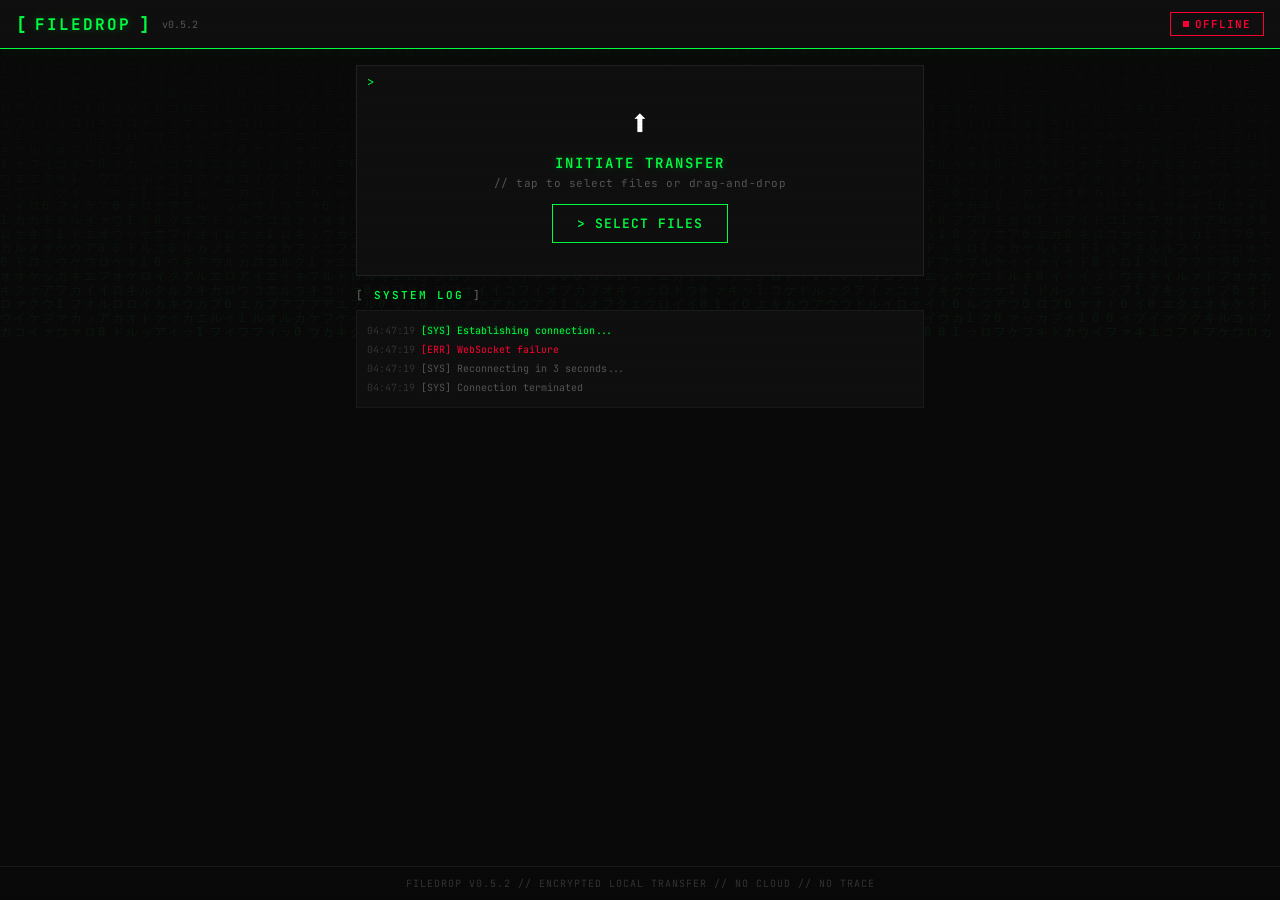
==== commit 55dc1023: "feat: FileDrop v0.5.2 — O(1) set lookup file selection, async batching, robust WS reconnects, 4MB pu" ====
--- a/src/web/index.html
+++ b/src/web/index.html
@@ -118,6 +118,13 @@
     letter-spacing: 1px;
     text-transform: uppercase;
     transition: all 0.3s ease;
+    cursor: pointer;
+    user-select: none;
+  }
+
+  .status-pill:hover {
+    background: rgba(255, 255, 255, 0.05);
+    border-color: #fff;
   }
 
   .status-pill.connecting {
@@ -142,9 +149,67 @@
     animation: blink 1s step-end infinite;
   }
 
-  @keyframes blink {
-    0%, 100% { opacity: 1; }
-    50% { opacity: 0; }
+  /* ── Processing Overlay ────────────────────────────── */
+  .processing-overlay {
+    position: fixed;
+    top: 0; left: 0; right: 0; bottom: 0;
+    background: rgba(10, 10, 10, 0.85);
+    backdrop-filter: blur(10px);
+    -webkit-backdrop-filter: blur(10px);
+    display: flex;
+    align-items: center;
+    justify-content: center;
+    z-index: 10000;
+    opacity: 0;
+    pointer-events: none;
+    transition: opacity 0.3s ease;
+  }
+  .processing-overlay.visible {
+    opacity: 1;
+    pointer-events: auto;
+  }
+  .processing-card {
+    background: rgba(18, 18, 18, 0.8);
+    border: 1px solid var(--green);
+    border-radius: 8px;
+    padding: 24px;
+    width: 90%;
+    max-width: 400px;
+    box-shadow: 0 0 20px rgba(0, 255, 65, 0.2);
+    text-align: center;
+    font-family: monospace;
+  }
+  .processing-title {
+    color: var(--green);
+    font-size: 16px;
+    font-weight: bold;
+    letter-spacing: 2px;
+    margin-bottom: 12px;
+    text-transform: uppercase;
+  }
+  .processing-stats {
+    color: #fff;
+    font-size: 20px;
+    font-weight: bold;
+    margin-bottom: 16px;
+  }
+  .processing-bar-container {
+    height: 6px;
+    background: rgba(255, 255, 255, 0.1);
+    border-radius: 3px;
+    overflow: hidden;
+    margin-bottom: 12px;
+  }
+  .processing-bar-fill {
+    height: 100%;
+    width: 0%;
+    background: var(--green);
+    box-shadow: 0 0 8px var(--green-glow);
+    transition: width 0.1s ease;
+  }
+  .processing-subtitle {
+    color: var(--muted);
+    font-size: 11px;
   }
 
   /* ── Content ──────────────────────────────────────── */
@@ -642,17 +707,29 @@
 <!-- Matrix Rain Background -->
 <canvas id="matrix"></canvas>
 
+<!-- Processing Overlay -->
+<div id="processingOverlay" class="processing-overlay">
+  <div class="processing-card">
+    <div class="processing-title">Indexing Files...</div>
+    <div class="processing-stats" id="processingCount">0 / 0</div>
+    <div class="processing-bar-container">
+      <div id="processingBar" class="processing-bar-fill"></div>
+    </div>
+    <div class="processing-subtitle">// preparing high-speed secure tunnel</div>
+  </div>
+</div>
+
 <!-- Header -->
 <div class="header">
   <div class="logo">
     <span class="logo-bracket">[</span>
     <span class="logo-text">FileDrop</span>
     <span class="logo-bracket">]</span>
-    <span class="logo-ver">v0.5.0</span>
+    <span class="logo-ver">v0.5.2</span>
   </div>
   <div style="display:flex;align-items:center;gap:8px">
     <button id="installBtn" class="install-btn" onclick="installPWA()">⬇ Install</button>
-    <div id="statusPill" class="status-pill connecting">
+    <div id="statusPill" class="status-pill connecting" onclick="manualReconnect()">
       <div class="status-dot"></div>
       <span id="statusText">Link...</span>
     </div>
@@ -719,7 +796,7 @@
 </div>
 
 <div class="footer">
-  FileDrop v0.5.0 // encrypted local transfer // no cloud // no trace
+  FileDrop v0.5.2 // encrypted local transfer // no cloud // no trace
 </div>
 
 <script>
@@ -733,11 +810,13 @@
 let ws = null;
 let selectedFiles = [];
 let fileStatuses = [];
+let selectedFileKeys = new Set();
 let activeFileIndex = -1;
 let transferring = false;
 let totalBytes = 0;
 let totalSent = 0;
 let transferStart = 0;
+let reconnectTimer = null;
 
 // ── Matrix Rain ───────────────────────────────────────────
 (function initMatrix() {
@@ -762,11 +841,47 @@
   }
   setInterval(draw, 50);
   window.addEventListener('resize', () => { c.width = innerWidth; c.height = innerHeight; });
+  window.addEventListener('orientationchange', () => { setTimeout(() => { c.width = innerWidth; c.height = innerHeight; }, 100); });
 })();
 
 // ── WebSocket Connection ──────────────────────────────────
 
+function scheduleReconnect() {
+  if (transferring) return;
+  if (reconnectTimer) return;
+  log('[SYS] Reconnecting in 3 seconds...', 'info');
+  reconnectTimer = setTimeout(() => {
+    reconnectTimer = null;
+    connect();
+  }, 3000);
+}
+
+function manualReconnect() {
+  if (ws && (ws.readyState === WebSocket.CONNECTING || ws.readyState === WebSocket.OPEN)) {
+    log('[SYS] Connection already active or establishing', 'info');
+    return;
+  }
+  log('[SYS] Manual reconnection triggered...', 'system');
+  if (reconnectTimer) {
+    clearTimeout(reconnectTimer);
+    reconnectTimer = null;
+  }
+  connect();
+}
+
 function connect() {
+  if (reconnectTimer) {
+    clearTimeout(reconnectTimer);
+    reconnectTimer = null;
+  }
+  if (ws) {
+    ws.onopen = null;
+    ws.onclose = null;
+    ws.onerror = null;
+    ws.onmessage = null;
+    try { ws.close(); } catch(e) {}
+  }
+
   const proto = location.protocol === 'https:' ? 'wss:' : 'ws:';
   const url = `${proto}//${location.host}/ws`;
   setStatus('connecting', 'LINK...');
@@ -783,12 +898,14 @@
   ws.onclose = () => {
     setStatus('disconnected', 'OFFLINE');
     log('[SYS] Connection terminated', 'info');
-    if (!transferring) setTimeout(connect, 3000);
+    scheduleReconnect();
   };
 
   ws.onerror = () => {
     setStatus('disconnected', 'ERROR');
     log('[ERR] WebSocket failure', 'error');
+    try { ws.close(); } catch(e) {}
+    scheduleReconnect();
   };
 
   ws.onmessage = (event) => {
@@ -830,18 +947,70 @@
 fileInput.addEventListener('change', () => { addFiles(fileInput.files); fileInput.value = ''; });
 
 function addFiles(fileList) {
-  for (const file of fileList) {
-    if (selectedFiles.find(f => f.name === file.name && f.size === file.size)) continue;
-    selectedFiles.push(file);
-    fileStatuses.push({ statusText: 'QUEUED', class: '', pct: 0, itemClass: '' });
-  }
-  renderQueue();
+  if (!fileList || fileList.length === 0) return;
+
+  const overlay = document.getElementById('processingOverlay');
+  const count = fileList.length;
+
+  if (count < 100) {
+    for (let i = 0; i < count; i++) {
+      const file = fileList[i];
+      const key = `${file.name}::${file.size}`;
+      if (selectedFileKeys.has(key)) continue;
+      selectedFileKeys.add(key);
+      selectedFiles.push(file);
+      fileStatuses.push({ statusText: 'QUEUED', class: '', pct: 0, itemClass: '' });
+    }
+    renderQueue();
+    return;
+  }
+
+  if (overlay) {
+    overlay.classList.add('visible');
+    document.getElementById('processingCount').textContent = `0 / ${count}`;
+    document.getElementById('processingBar').style.width = '0%';
+  }
+
+  let index = 0;
+  const batchSize = 200;
+
+  function processBatch() {
+    const end = Math.min(index + batchSize, count);
+    for (let i = index; i < end; i++) {
+      const file = fileList[i];
+      const key = `${file.name}::${file.size}`;
+      if (selectedFileKeys.has(key)) continue;
+      selectedFileKeys.add(key);
+      selectedFiles.push(file);
+      fileStatuses.push({ statusText: 'QUEUED', class: '', pct: 0, itemClass: '' });
+    }
+
+    index = end;
+
+    if (overlay) {
+      const pct = Math.round((index / count) * 100);
+      document.getElementById('processingCount').textContent = `${index} / ${count}`;
+      document.getElementById('processingBar').style.width = `${pct}%`;
+    }
+
+    if (index < count) {
+      setTimeout(processBatch, 0);
+    } else {
+      if (overlay) {
+        overlay.classList.remove('visible');
+      }
+      renderQueue();
+    }
+  }
+
+  processBatch();
 }
 
 function clearFiles() {
   if (transferring) return;
   selectedFiles = [];
   fileStatuses = [];
+  selectedFileKeys.clear();
   activeFileIndex = -1;
   document.querySelector('.content').classList.remove('transfer-active');
   document.getElementById('progressSection').classList.remove('visible');
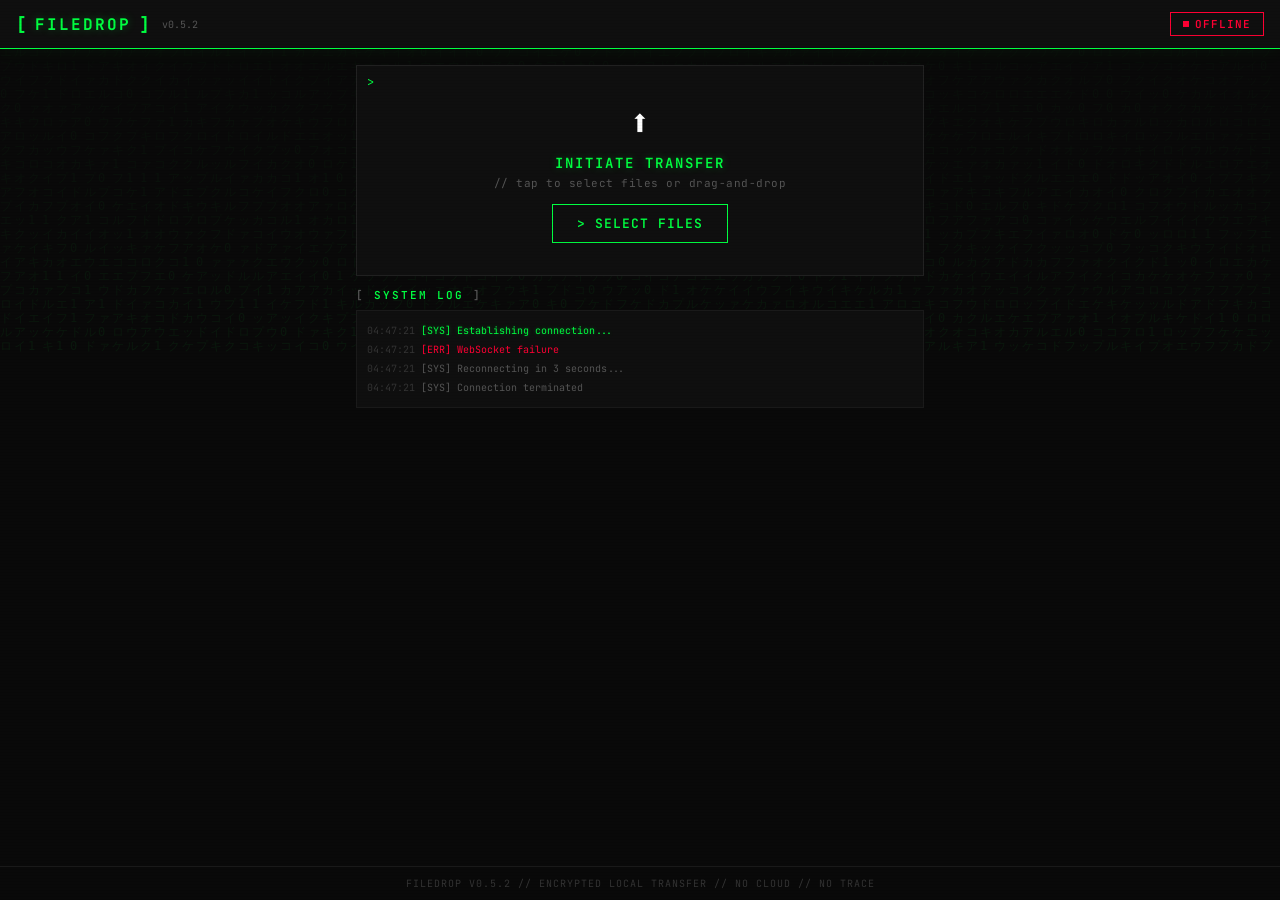
==== commit 797b543a: "fix: resolve FileList element invalidation freeze at 200 on mobile" ====
--- a/src/web/index.html
+++ b/src/web/index.html
@@ -949,12 +949,16 @@
 function addFiles(fileList) {
   if (!fileList || fileList.length === 0) return;
 
+  // Convert FileList to a plain JavaScript Array synchronously
+  // to prevent the browser from clearing/invalidating the files on event end.
+  const filesArray = Array.from(fileList);
+  const count = filesArray.length;
   const overlay = document.getElementById('processingOverlay');
-  const count = fileList.length;
 
   if (count < 100) {
     for (let i = 0; i < count; i++) {
-      const file = fileList[i];
+      const file = filesArray[i];
+      if (!file) continue;
       const key = `${file.name}::${file.size}`;
       if (selectedFileKeys.has(key)) continue;
       selectedFileKeys.add(key);
@@ -972,30 +976,39 @@
   }
 
   let index = 0;
-  const batchSize = 200;
+  const batchSize = 500;
 
   function processBatch() {
-    const end = Math.min(index + batchSize, count);
-    for (let i = index; i < end; i++) {
-      const file = fileList[i];
-      const key = `${file.name}::${file.size}`;
-      if (selectedFileKeys.has(key)) continue;
-      selectedFileKeys.add(key);
-      selectedFiles.push(file);
-      fileStatuses.push({ statusText: 'QUEUED', class: '', pct: 0, itemClass: '' });
-    }
-
-    index = end;
-
-    if (overlay) {
-      const pct = Math.round((index / count) * 100);
-      document.getElementById('processingCount').textContent = `${index} / ${count}`;
-      document.getElementById('processingBar').style.width = `${pct}%`;
-    }
-
-    if (index < count) {
-      setTimeout(processBatch, 0);
-    } else {
+    try {
+      const end = Math.min(index + batchSize, count);
+      for (let i = index; i < end; i++) {
+        const file = filesArray[i];
+        if (!file) continue;
+        const key = `${file.name}::${file.size}`;
+        if (selectedFileKeys.has(key)) continue;
+        selectedFileKeys.add(key);
+        selectedFiles.push(file);
+        fileStatuses.push({ statusText: 'QUEUED', class: '', pct: 0, itemClass: '' });
+      }
+
+      index = end;
+
+      if (overlay) {
+        const pct = Math.round((index / count) * 100);
+        document.getElementById('processingCount').textContent = `${index} / ${count}`;
+        document.getElementById('processingBar').style.width = `${pct}%`;
+      }
+
+      if (index < count) {
+        setTimeout(processBatch, 0);
+      } else {
+        if (overlay) {
+          overlay.classList.remove('visible');
+        }
+        renderQueue();
+      }
+    } catch (err) {
+      console.error("Error processing selection batch:", err);
       if (overlay) {
         overlay.classList.remove('visible');
       }
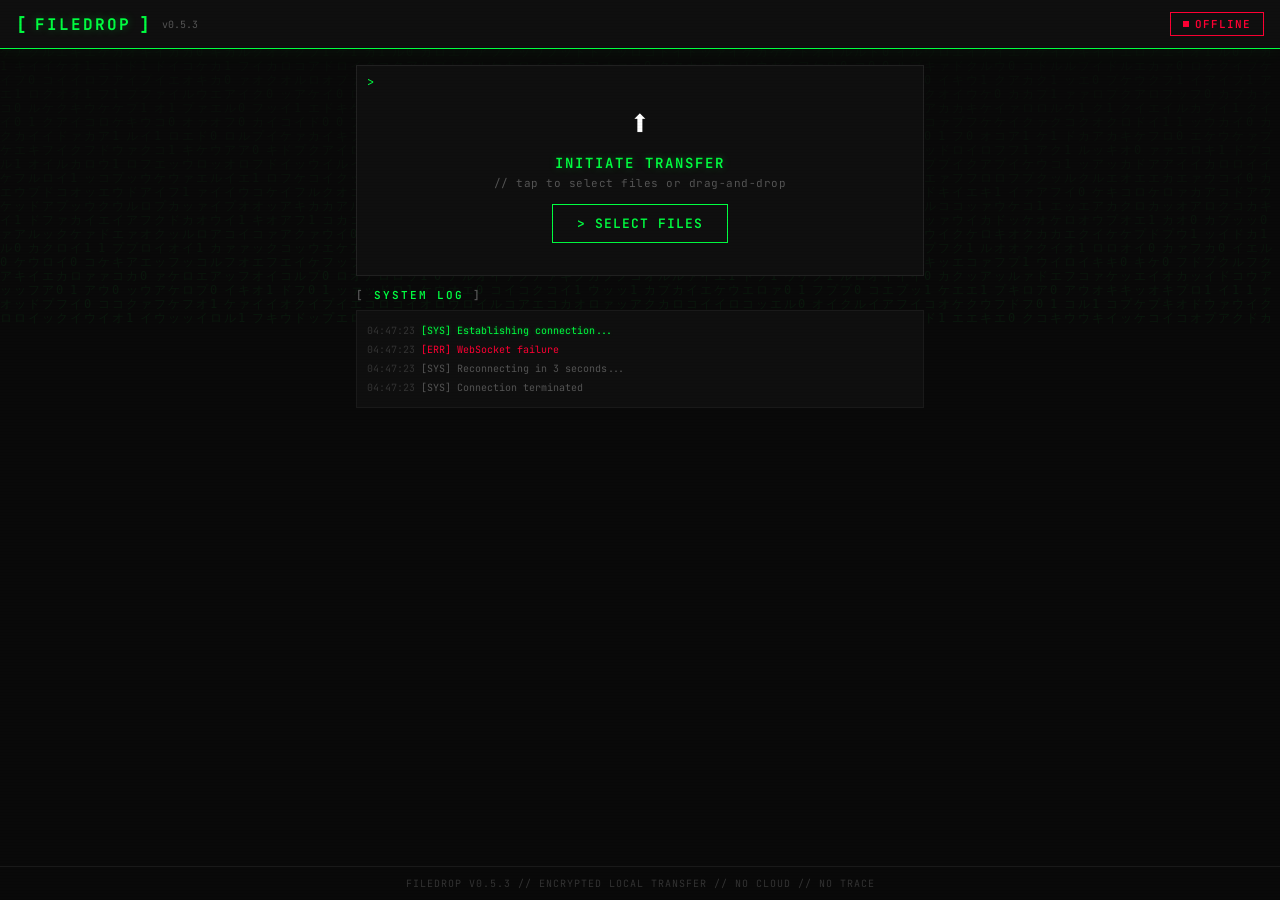
==== commit 6437cab1: "feat: FileDrop v0.5.3 — Defer batch processing for instant UI rendering, version bump" ====
--- a/src/web/index.html
+++ b/src/web/index.html
@@ -725,7 +725,7 @@
     <span class="logo-bracket">[</span>
     <span class="logo-text">FileDrop</span>
     <span class="logo-bracket">]</span>
-    <span class="logo-ver">v0.5.2</span>
+    <span class="logo-ver">v0.5.3</span>
   </div>
   <div style="display:flex;align-items:center;gap:8px">
     <button id="installBtn" class="install-btn" onclick="installPWA()">⬇ Install</button>
@@ -796,7 +796,7 @@
 </div>
 
 <div class="footer">
-  FileDrop v0.5.2 // encrypted local transfer // no cloud // no trace
+  FileDrop v0.5.3 // encrypted local transfer // no cloud // no trace
 </div>
 
 <script>
@@ -1016,7 +1016,8 @@
     }
   }
 
-  processBatch();
+  // Defer processing to the next tick to ensure the overlay displays immediately!
+  setTimeout(processBatch, 50);
 }
 
 function clearFiles() {
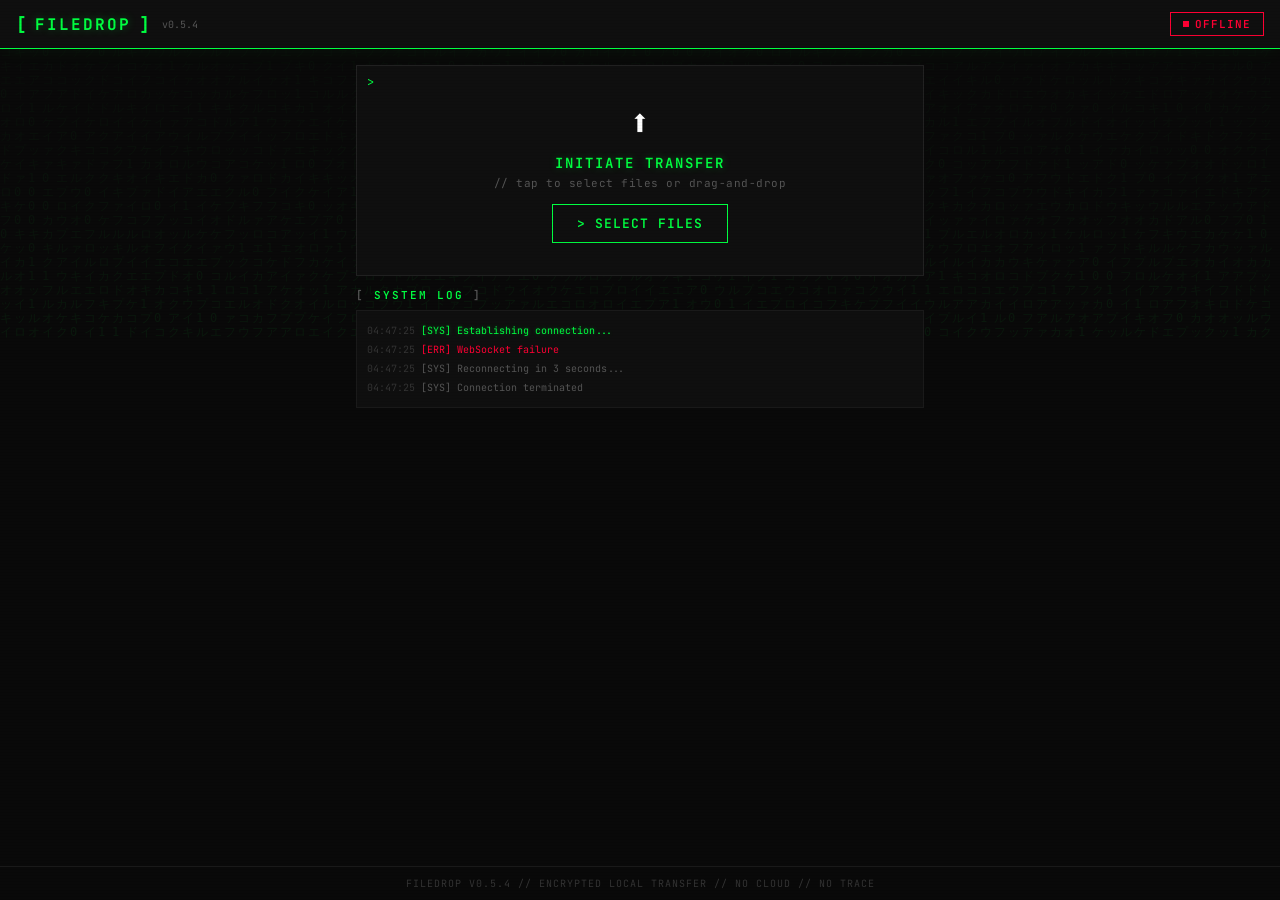
==== commit f25c9843: "feat: FileDrop v0.5.4 — Local offline WASM hashing speed optimization" ====
--- a/src/web/index.html
+++ b/src/web/index.html
@@ -701,6 +701,7 @@
   ::-webkit-scrollbar-track { background: transparent; }
   ::-webkit-scrollbar-thumb { background: var(--green); }
 </style>
+<script src="/hash-wasm.js"></script>
 </head>
 <body>
 
@@ -725,7 +726,7 @@
     <span class="logo-bracket">[</span>
     <span class="logo-text">FileDrop</span>
     <span class="logo-bracket">]</span>
-    <span class="logo-ver">v0.5.3</span>
+    <span class="logo-ver">v0.5.4</span>
   </div>
   <div style="display:flex;align-items:center;gap:8px">
     <button id="installBtn" class="install-btn" onclick="installPWA()">⬇ Install</button>
@@ -796,7 +797,7 @@
 </div>
 
 <div class="footer">
-  FileDrop v0.5.3 // encrypted local transfer // no cloud // no trace
+  FileDrop v0.5.4 // encrypted local transfer // no cloud // no trace
 </div>
 
 <script>
@@ -1202,7 +1203,8 @@
   }));
 
   // Stream binary chunks while computing SHA-256 incrementally
-  const hasher = new SHA256Stream();
+  const hasher = await hashwasm.createSHA256();
+  hasher.init();
   const fileSentBefore = totalSent;
   let fileSent = 0;
 
@@ -1230,7 +1232,7 @@
   }
 
   // Finalize hash and send file_done with the computed checksum
-  const hash = hasher.finalize();
+  const hash = hasher.digest();
   ws.send(JSON.stringify({ type: 'file_done', checksum: `sha256:${hash}` }));
   setFileStatus(index, 'sending', 'VERIFYING...');
   log(`[HASH] ${file.name} -> ${hash.substring(0,16)}...`, 'info');
@@ -1269,104 +1271,7 @@
   });
 }
 
-// ══════════════════════════════════════════════════════════
-// STREAMING SHA-256 — Pure JS, works over HTTP, handles 10GB+
-// Processes data incrementally, never loads full file to RAM.
-// ══════════════════════════════════════════════════════════
-
-class SHA256Stream {
-  constructor() {
-    this.h = new Uint32Array([0x6a09e667,0xbb67ae85,0x3c6ef372,0xa54ff53a,0x510e527f,0x9b05688c,0x1f83d9ab,0x5be0cd19]);
-    this.K = new Uint32Array([
-      0x428a2f98,0x71374491,0xb5c0fbcf,0xe9b5dba5,0x3956c25b,0x59f111f1,0x923f82a4,0xab1c5ed5,
-      0xd807aa98,0x12835b01,0x243185be,0x550c7dc3,0x72be5d74,0x80deb1fe,0x9bdc06a7,0xc19bf174,
-      0xe49b69c1,0xefbe4786,0x0fc19dc6,0x240ca1cc,0x2de92c6f,0x4a7484aa,0x5cb0a9dc,0x76f988da,
-      0x983e5152,0xa831c66d,0xb00327c8,0xbf597fc7,0xc6e00bf3,0xd5a79147,0x06ca6351,0x14292967,
-      0x27b70a85,0x2e1b2138,0x4d2c6dfc,0x53380d13,0x650a7354,0x766a0abb,0x81c2c92e,0x92722c85,
-      0xa2bfe8a1,0xa81a664b,0xc24b8b70,0xc76c51a3,0xd192e819,0xd6990624,0xf40e3585,0x106aa070,
-      0x19a4c116,0x1e376c08,0x2748774c,0x34b0bcb5,0x391c0cb3,0x4ed8aa4a,0x5b9cca4f,0x682e6ff3,
-      0x748f82ee,0x78a5636f,0x84c87814,0x8cc70208,0x90befffa,0xa4506ceb,0xbef9a3f7,0xc67178f2
-    ]);
-    this.W = new Uint32Array(64);
-    this.buf = new Uint8Array(64);
-    this.bufLen = 0;
-    this.totalLen = 0;
-  }
-
-  _rr(x, n) { return (x >>> n) | (x << (32 - n)); }
-
-  _processBlock(block, offset) {
-    const W = this.W, K = this.K;
-    const dv = new DataView(block.buffer, block.byteOffset + offset, 64);
-    for (let i = 0; i < 16; i++) W[i] = dv.getUint32(i * 4, false);
-    for (let i = 16; i < 64; i++) {
-      const s0 = this._rr(W[i-15],7) ^ this._rr(W[i-15],18) ^ (W[i-15]>>>3);
-      const s1 = this._rr(W[i-2],17) ^ this._rr(W[i-2],19) ^ (W[i-2]>>>10);
-      W[i] = (W[i-16]+s0+W[i-7]+s1)|0;
-    }
-    let [a,b,c,d,e,f,g,h] = this.h;
-    for (let i = 0; i < 64; i++) {
-      const S1 = this._rr(e,6)^this._rr(e,11)^this._rr(e,25);
-      const ch = (e&f)^(~e&g);
-      const t1 = (h+S1+ch+K[i]+W[i])|0;
-      const S0 = this._rr(a,2)^this._rr(a,13)^this._rr(a,22);
-      const maj = (a&b)^(a&c)^(b&c);
-      const t2 = (S0+maj)|0;
-      h=g;g=f;f=e;e=(d+t1)|0;d=c;c=b;b=a;a=(t1+t2)|0;
-    }
-    this.h[0]=(this.h[0]+a)|0; this.h[1]=(this.h[1]+b)|0;
-    this.h[2]=(this.h[2]+c)|0; this.h[3]=(this.h[3]+d)|0;
-    this.h[4]=(this.h[4]+e)|0; this.h[5]=(this.h[5]+f)|0;
-    this.h[6]=(this.h[6]+g)|0; this.h[7]=(this.h[7]+h)|0;
-  }
-
-  update(data) {
-    this.totalLen += data.length;
-    let offset = 0;
-
-    // Fill partial buffer
-    if (this.bufLen > 0) {
-      const need = 64 - this.bufLen;
-      const take = Math.min(need, data.length);
-      this.buf.set(data.subarray(0, take), this.bufLen);
-      this.bufLen += take;
-      offset = take;
-      if (this.bufLen === 64) { this._processBlock(this.buf, 0); this.bufLen = 0; }
-    }
-
-    // Process full 64-byte blocks directly from input
-    while (offset + 64 <= data.length) {
-      this._processBlock(data, offset);
-      offset += 64;
-    }
-
-    // Buffer remainder
-    if (offset < data.length) {
-      this.buf.set(data.subarray(offset), 0);
-      this.bufLen = data.length - offset;
-    }
-  }
-
-  finalize() {
-    const bitLenHi = (this.totalLen / 0x100000000) * 8;
-    const bitLenLo = (this.totalLen * 8) >>> 0;
-
-    // Padding
-    this.buf[this.bufLen++] = 0x80;
-    if (this.bufLen > 56) {
-      this.buf.fill(0, this.bufLen, 64);
-      this._processBlock(this.buf, 0);
-      this.bufLen = 0;
-    }
-    this.buf.fill(0, this.bufLen, 56);
-    const dv = new DataView(this.buf.buffer);
-    dv.setUint32(56, bitLenHi >>> 0, false);
-    dv.setUint32(60, bitLenLo, false);
-    this._processBlock(this.buf, 0);
-
-    return Array.from(this.h).map(v => (v>>>0).toString(16).padStart(8,'0')).join('');
-  }
-}
+
 
 // ── UI Helpers ────────────────────────────────────────────
 
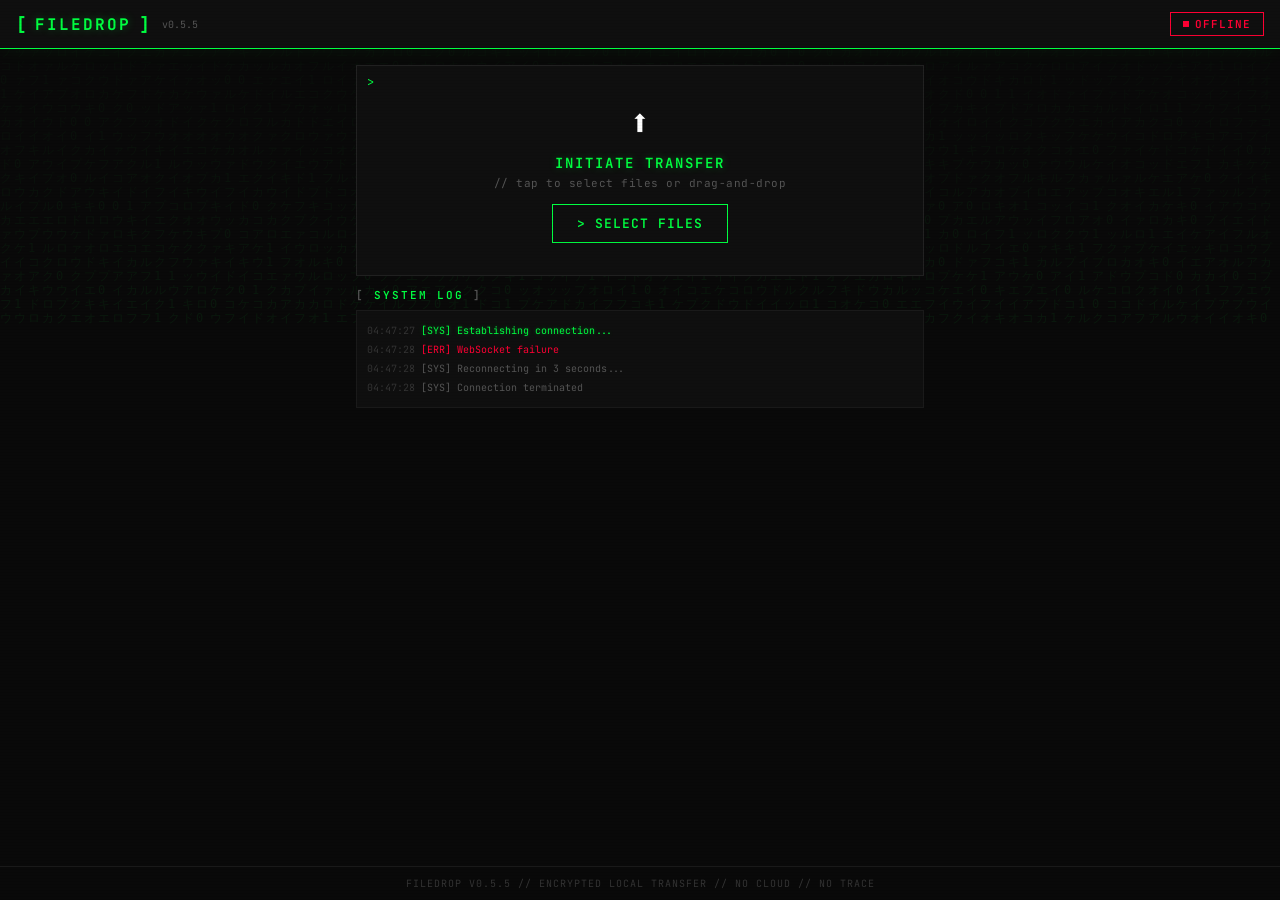
==== commit af5ddfc3: "feat: FileDrop v0.5.5 — Real-time instantaneous speed windowing and workspace diff.md" ====
--- a/src/web/index.html
+++ b/src/web/index.html
@@ -726,7 +726,7 @@
     <span class="logo-bracket">[</span>
     <span class="logo-text">FileDrop</span>
     <span class="logo-bracket">]</span>
-    <span class="logo-ver">v0.5.4</span>
+    <span class="logo-ver">v0.5.5</span>
   </div>
   <div style="display:flex;align-items:center;gap:8px">
     <button id="installBtn" class="install-btn" onclick="installPWA()">⬇ Install</button>
@@ -797,7 +797,7 @@
 </div>
 
 <div class="footer">
-  FileDrop v0.5.4 // encrypted local transfer // no cloud // no trace
+  FileDrop v0.5.5 // encrypted local transfer // no cloud // no trace
 </div>
 
 <script>
@@ -817,6 +817,9 @@
 let totalBytes = 0;
 let totalSent = 0;
 let transferStart = 0;
+let lastSpeedUpdate = 0;
+let lastBytesSent = 0;
+let currentSpeed = 0;
 let reconnectTimer = null;
 
 // ── Matrix Rain ───────────────────────────────────────────
@@ -1142,6 +1145,9 @@
   totalBytes = selectedFiles.reduce((s, f) => s + f.size, 0);
   totalSent = 0;
   transferStart = performance.now();
+  lastSpeedUpdate = transferStart;
+  lastBytesSent = 0;
+  currentSpeed = 0;
 
   document.getElementById('sendBtn').disabled = true;
   document.getElementById('sendSection').classList.remove('visible');
@@ -1299,8 +1305,20 @@
 
 function updateOverallProgress() {
   const pct = totalBytes > 0 ? (totalSent / totalBytes * 100) : 0;
-  const elapsed = (performance.now() - transferStart) / 1000;
-  const speed = elapsed > 0 ? totalSent / elapsed : 0;
+  const now = performance.now();
+  const elapsed = (now - transferStart) / 1000;
+
+  // Calculate instantaneous speed over a 1-second window
+  if (now - lastSpeedUpdate >= 1000) {
+    const deltaBytes = totalSent - lastBytesSent;
+    const deltaTime = (now - lastSpeedUpdate) / 1000;
+    currentSpeed = deltaBytes / deltaTime;
+    lastSpeedUpdate = now;
+    lastBytesSent = totalSent;
+  }
+
+  // Fallback to average speed for the first second
+  const speed = (lastSpeedUpdate > transferStart) ? currentSpeed : (elapsed > 0 ? totalSent / elapsed : 0);
   const remaining = speed > 0 ? (totalBytes - totalSent) / speed : 0;
 
   document.getElementById('progressPct').textContent = `${pct.toFixed(0)}%`;
